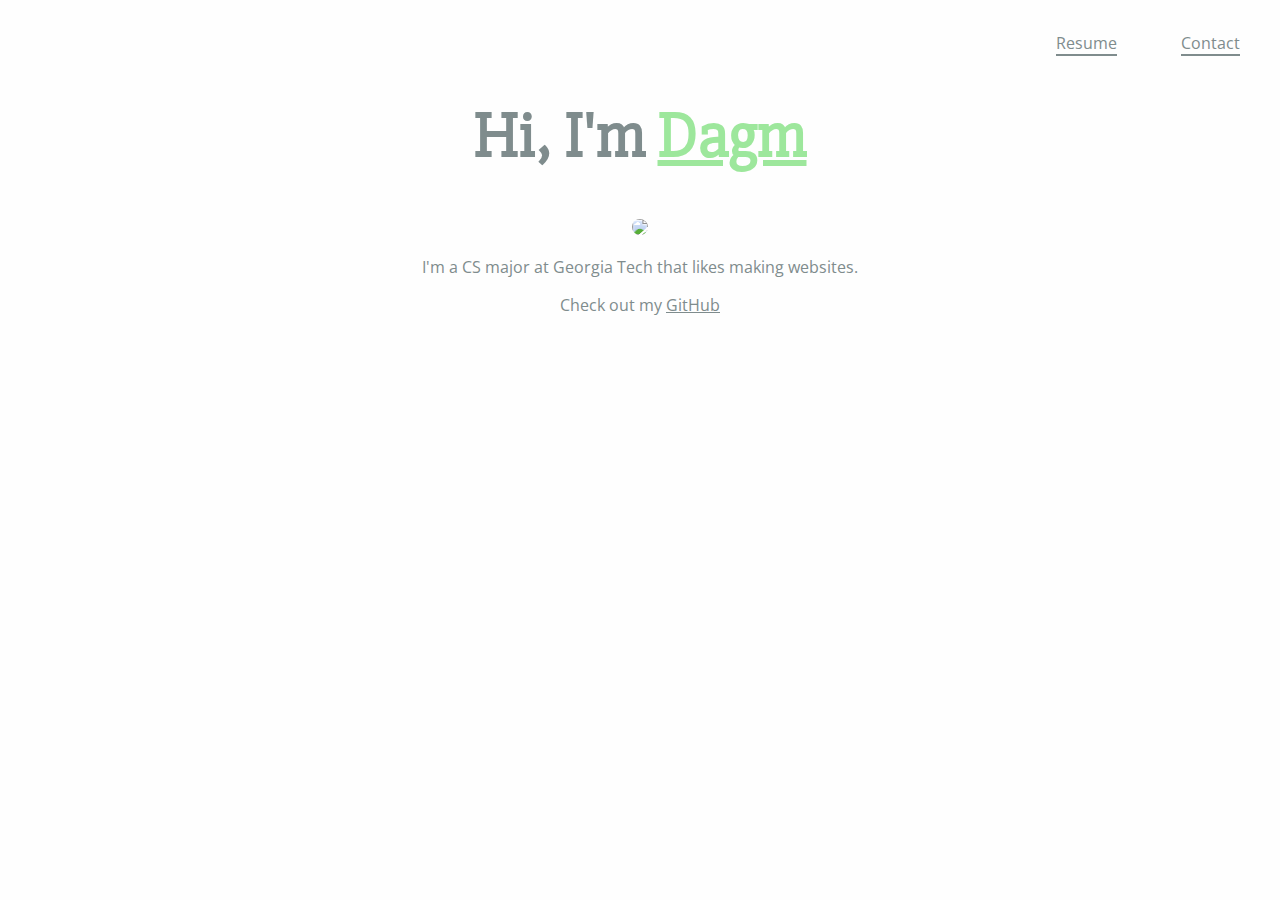
==== index.html @ be6cbc1a "Update index.html" ====
<!DOCTYPE html>
<html>
    <!-- Background things on the page -->
    <head>
        <title>I'm Dagm!</title>
        <link rel = "stylesheet" href = "style.css"/>
    </head>

    <!-- Visualized things on the page -->
    <body>
        <div id="navbar">
            <ul>
                <li>
                    <a href="mailto:dagmbehailu@gmail.com" class="nav-link">Contact</a>
                </li>
                <li>
                    <a href="http://dbehailu.github.io/resume.pdf" class="nav-link">Resume</a>
                </li>
            </ul>
        </div>

        <br/>

        <div id="about">
            <h1 id="intro">Hi, I'm <span id="fancy">Dagm</span></h1>
            <img src="https://media2.giphy.com/media/MF1kR4YmC2Z20/giphy.gif"/>
            <p>I'm a CS major at Georgia Tech that likes making websites.</p>
            <p>Check out my <a href="http://github.com/dbehailu">GitHub</a></p>
        </div>
    </body>
    <!-- Start of HubSpot Embed Code -->
    <script type="text/javascript" id="hs-script-loader" async defer src="//js.hs-scripts.com/4986851.js"></script>
    <!-- End of HubSpot Embed Code -->
    <script src="script.js"></script>
</html>
---- style.css ----
@import url('https://fonts.googleapis.com/css?family=Open+Sans');
@import url('https://fonts.googleapis.com/css?family=Slabo+27px');


body {
    font-family: 'Open Sans', serif;
    color: #7f8c8d;
    background-color: #fefefe;
    margin-top: 2em;
}

h1, h2, h3 {
    font-family: 'Slabo 27px', sans-serif;
}

/* Apply this to the child of this element */

#navbar > ul {
    margin: 0;
    padding: 0;
    list-style: none;
    width: 100%;
    text-align: center;
}

#navbar > ul > li {
    margin: 0 2em;
    display: inline-block;
    float: right;
    border-bottom: solid #7f8c8d 2px;
    position: relative;
}

.nav-link {
    width: 100%;
    height: 100%;
    margin: 0;
    text-decoration: none;
}

a {
    color: #7f8c8d;
}

img {
    border-radius: 50%;
}

#intro {
    font-size: 4em;
}

#about {
    text-align: center;
}

#fancy {
    color: #9DE79C;
    text-decoration: underline;
}
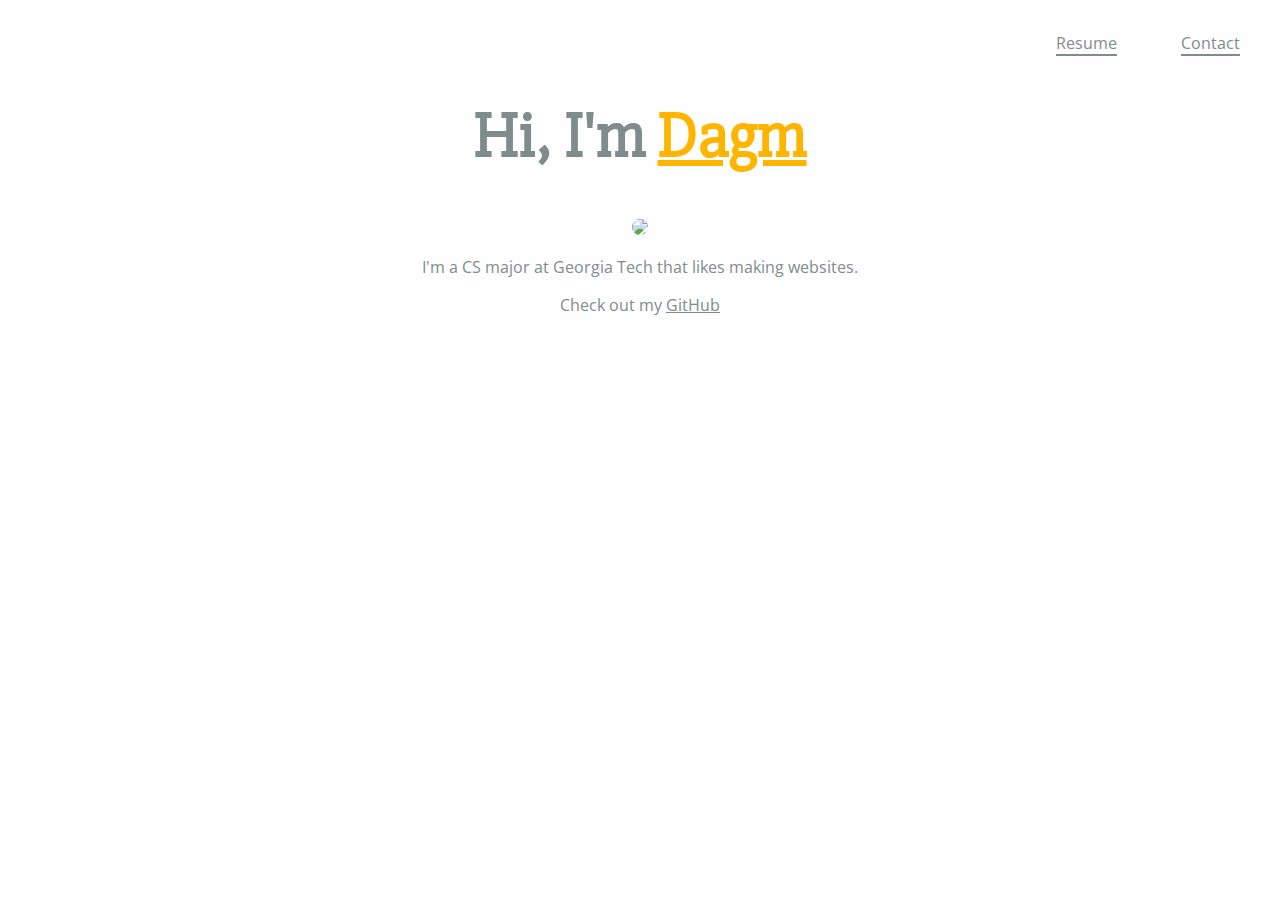
==== commit 35ab6912: "temporarily removing chatbot" ====
--- a/index.html
+++ b/index.html
@@ -29,8 +29,7 @@
         </div>
     </body>
     <!-- Start of HubSpot Embed Code -->
-    <script type="text/javascript" id="hs-script-loader" async defer src="//js.hs-scripts.com/4986851.js"></script>
+    <!-- <script type="text/javascript" id="hs-script-loader" async defer src="//js.hs-scripts.com/4986851.js"></script> -->
     <!-- End of HubSpot Embed Code -->
     <script src="script.js"></script>
 </html>
-
--- a/style.css
+++ b/style.css
@@ -55,6 +55,6 @@
 }
 
 #fancy {
-    color: #9DE79C;
+    color: #FFB400;
     text-decoration: underline;
 }
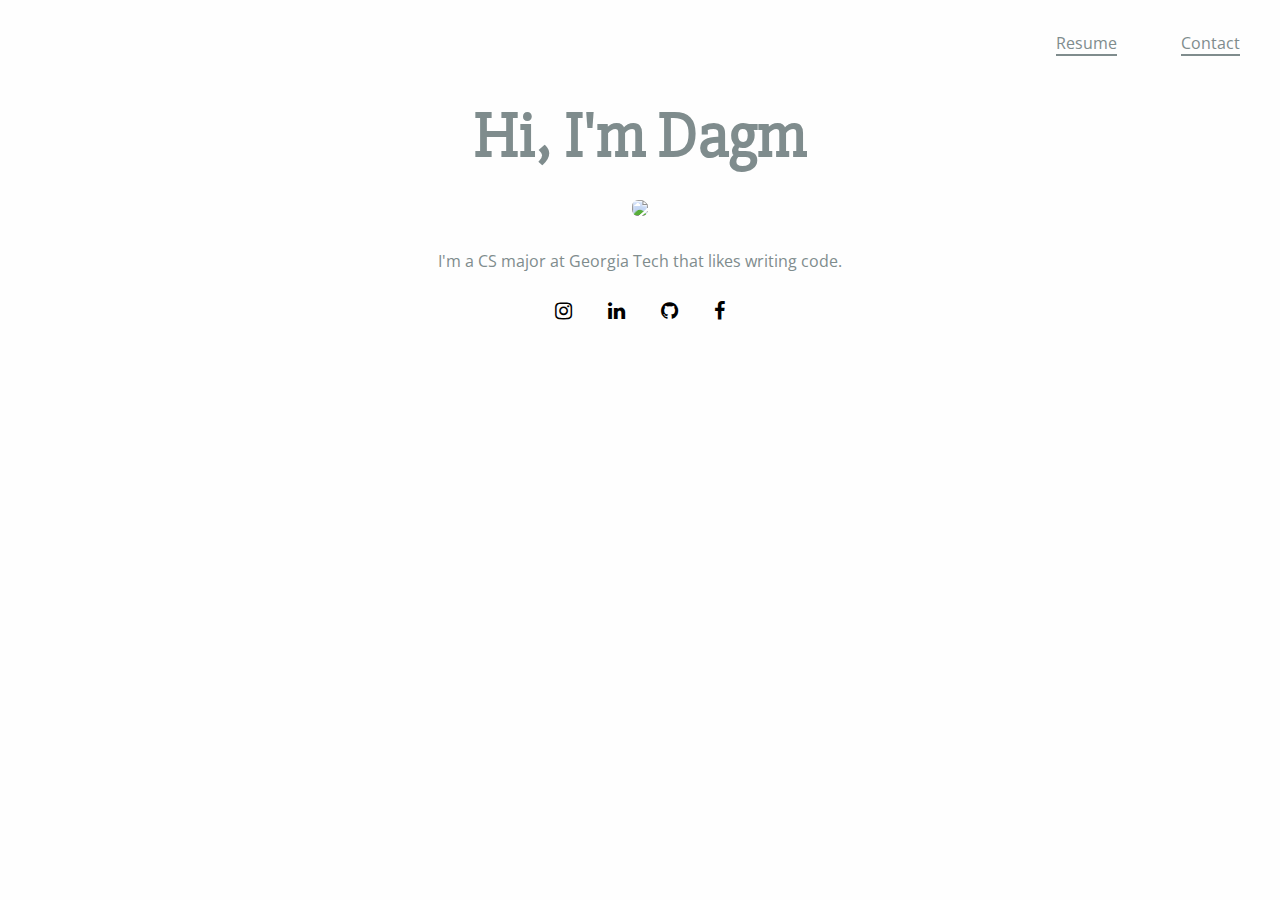
==== commit f7a5e43d: "aesthetic changes" ====
--- a/index.html
+++ b/index.html
@@ -4,6 +4,7 @@
     <head>
         <title>I'm Dagm!</title>
         <link rel = "stylesheet" href = "style.css"/>
+        <link rel="stylesheet" href="https://cdnjs.cloudflare.com/ajax/libs/font-awesome/4.7.0/css/font-awesome.min.css"/>
     </head>
 
     <!-- Visualized things on the page -->
@@ -23,13 +24,20 @@
 
         <div id="about">
             <h1 id="intro">Hi, I'm <span id="fancy">Dagm</span></h1>
-            <img src="https://media2.giphy.com/media/MF1kR4YmC2Z20/giphy.gif"/>
-            <p>I'm a CS major at Georgia Tech that likes making websites.</p>
-            <p>Check out my <a href="http://github.com/dbehailu">GitHub</a></p>
+            <img src="https://media1.giphy.com/media/ZVik7pBtu9dNS/giphy.gif?cid=790b76118dc1f9c46e62e09aeaffeee0fb3f2361b479c265&rid=giphy.gif"/>
+            <p>I'm a CS major at Georgia Tech that likes writing code.</p>
         </div>
     </body>
-    <!-- Start of HubSpot Embed Code -->
-    <!-- <script type="text/javascript" id="hs-script-loader" async defer src="//js.hs-scripts.com/4986851.js"></script> -->
-    <!-- End of HubSpot Embed Code -->
+
+    <br/>
+
+    <!-- The social media icon bar -->
+    <div class="icon-bar">
+        <a href="https://www.instagram.com/dagm" class="instagram"><i class="fa fa-instagram"></i></a>
+        <a href="https://www.linkedin.com/in/dagmb/" class="linkedin"><i class="fa fa-linkedin"></i></a>
+        <a href="https://www.github.com/dbehailu" class="github"><i class="fa fa-github"></i></a>
+        <a href="https://www.facebook.com/people/Dagm/100017661964005" class="facebook"><i class="fa fa-facebook"></i></a>
+    </div>
+
     <script src="script.js"></script>
 </html>
--- a/style.css
+++ b/style.css
@@ -11,6 +11,10 @@
 
 h1, h2, h3 {
     font-family: 'Slabo 27px', sans-serif;
+}
+
+h1 {
+    margin-bottom: 2%;
 }
 
 /* Apply this to the child of this element */
@@ -43,7 +47,8 @@
 }
 
 img {
-    border-radius: 50%;
+    border-radius: 40%;
+    margin-bottom: 1%;
 }
 
 #intro {
@@ -55,6 +60,54 @@
 }
 
 #fancy {
-    color: #FFB400;
-    text-decoration: underline;
+    color: #7f8c8d;
 }
+
+.icon-bar {
+  text-align: center;
+  -webkit-transform: translateY(-50%);
+  -ms-transform: translateY(-50%);
+  transform: translateY(-50%);
+}
+
+/* Style the icon bar links */
+.icon-bar a {
+  text-align: center;
+  padding: 16px;
+  transition: all 0.3s ease;
+  color: black;
+  font-size: 20px;
+}
+
+/* Style the social media icons with color, if you want */
+.icon-bar a:hover {
+  /* background-color: #ffffff; */
+}
+
+.facebook {
+  /* background: #3B5998; */
+/* background: #111111; */
+}
+
+.twitter {
+  /* background: #55ACEE; */
+  /* background: #111111; */
+}
+
+.instagram {
+  /* background: #111111; */
+}
+
+.linkedin {
+  /* background: #007bb5; */
+  /* background: #111111; */
+}
+
+.youtube {
+  /* background: #bb0000; */
+  /* background: #111111; */
+}
+
+.github {
+
+}
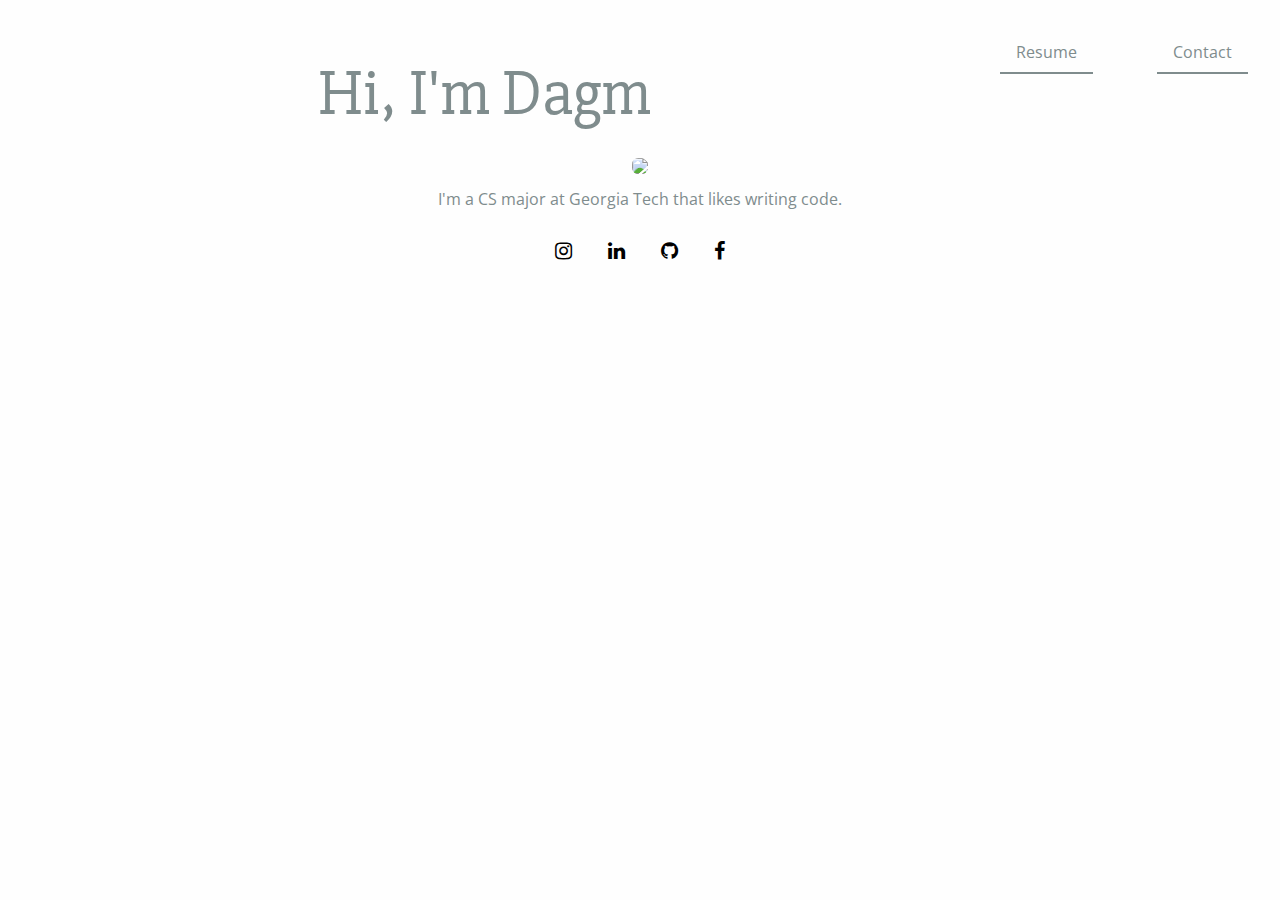
==== commit 637887e9: "added bootstrap and node dependencies" ====
--- a/index.html
+++ b/index.html
@@ -3,6 +3,7 @@
     <!-- Background things on the page -->
     <head>
         <title>I'm Dagm!</title>
+        <link rel="stylesheet" href="https://stackpath.bootstrapcdn.com/bootstrap/4.4.1/css/bootstrap.min.css" integrity="sha384-Vkoo8x4CGsO3+Hhxv8T/Q5PaXtkKtu6ug5TOeNV6gBiFeWPGFN9MuhOf23Q9Ifjh" crossorigin="anonymous">
         <link rel = "stylesheet" href = "style.css"/>
         <link rel="stylesheet" href="https://cdnjs.cloudflare.com/ajax/libs/font-awesome/4.7.0/css/font-awesome.min.css"/>
     </head>
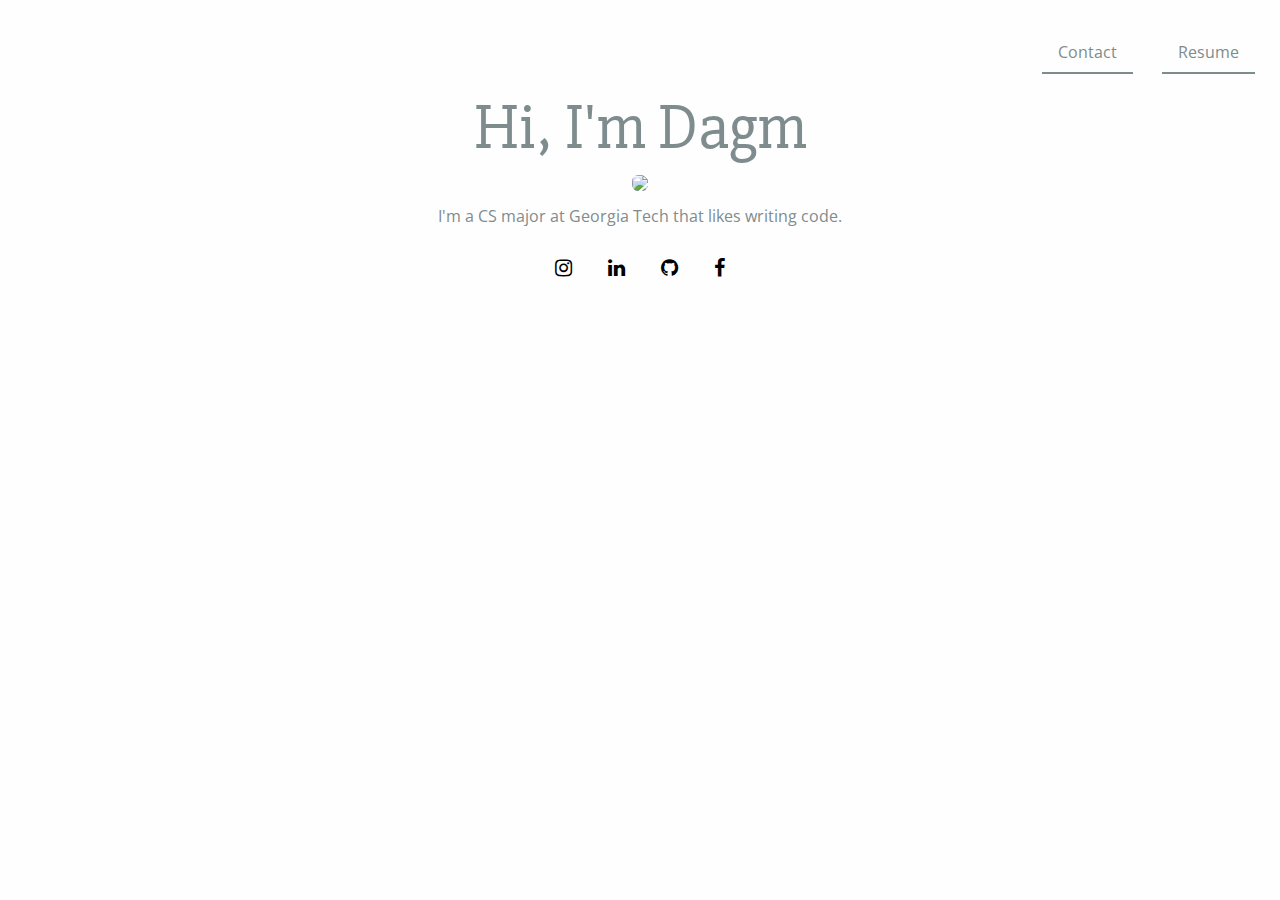
==== commit 61e87031: "fixed navbar with bootstrap script" ====
--- a/index.html
+++ b/index.html
@@ -8,20 +8,18 @@
         <link rel="stylesheet" href="https://cdnjs.cloudflare.com/ajax/libs/font-awesome/4.7.0/css/font-awesome.min.css"/>
     </head>
 
-    <!-- Visualized things on the page -->
     <body>
         <div id="navbar">
             <ul>
                 <li>
                     <a href="mailto:dagmbehailu@gmail.com" class="nav-link">Contact</a>
                 </li>
+
                 <li>
                     <a href="http://dbehailu.github.io/resume.pdf" class="nav-link">Resume</a>
                 </li>
             </ul>
         </div>
-
-        <br/>
 
         <div id="about">
             <h1 id="intro">Hi, I'm <span id="fancy">Dagm</span></h1>
@@ -40,5 +38,6 @@
         <a href="https://www.facebook.com/people/Dagm/100017661964005" class="facebook"><i class="fa fa-facebook"></i></a>
     </div>
 
+    <script src="https://stackpath.bootstrapcdn.com/bootstrap/4.4.1/js/bootstrap.min.js" integrity="sha384-wfSDF2E50Y2D1uUdj0O3uMBJnjuUD4Ih7YwaYd1iqfktj0Uod8GCExl3Og8ifwB6" crossorigin="anonymous"></script>
     <script src="script.js"></script>
 </html>
--- a/style.css
+++ b/style.css
@@ -13,24 +13,14 @@
     font-family: 'Slabo 27px', sans-serif;
 }
 
-h1 {
-    margin-bottom: 2%;
-}
-
-/* Apply this to the child of this element */
-
 #navbar > ul {
-    margin: 0;
-    padding: 0;
-    list-style: none;
-    width: 100%;
-    text-align: center;
+    display: block;
+    text-align-last: end;
 }
 
 #navbar > ul > li {
-    margin: 0 2em;
+    margin-right: 2%;
     display: inline-block;
-    float: right;
     border-bottom: solid #7f8c8d 2px;
     position: relative;
 }
@@ -53,6 +43,7 @@
 
 #intro {
     font-size: 4em;
+    display: block;
 }
 
 #about {
@@ -79,14 +70,9 @@
   font-size: 20px;
 }
 
-/* Style the social media icons with color, if you want */
-.icon-bar a:hover {
-  /* background-color: #ffffff; */
-}
-
 .facebook {
   /* background: #3B5998; */
-/* background: #111111; */
+  /* background: #111111; */
 }
 
 .twitter {
@@ -107,7 +93,3 @@
   /* background: #bb0000; */
   /* background: #111111; */
 }
-
-.github {
-
-}
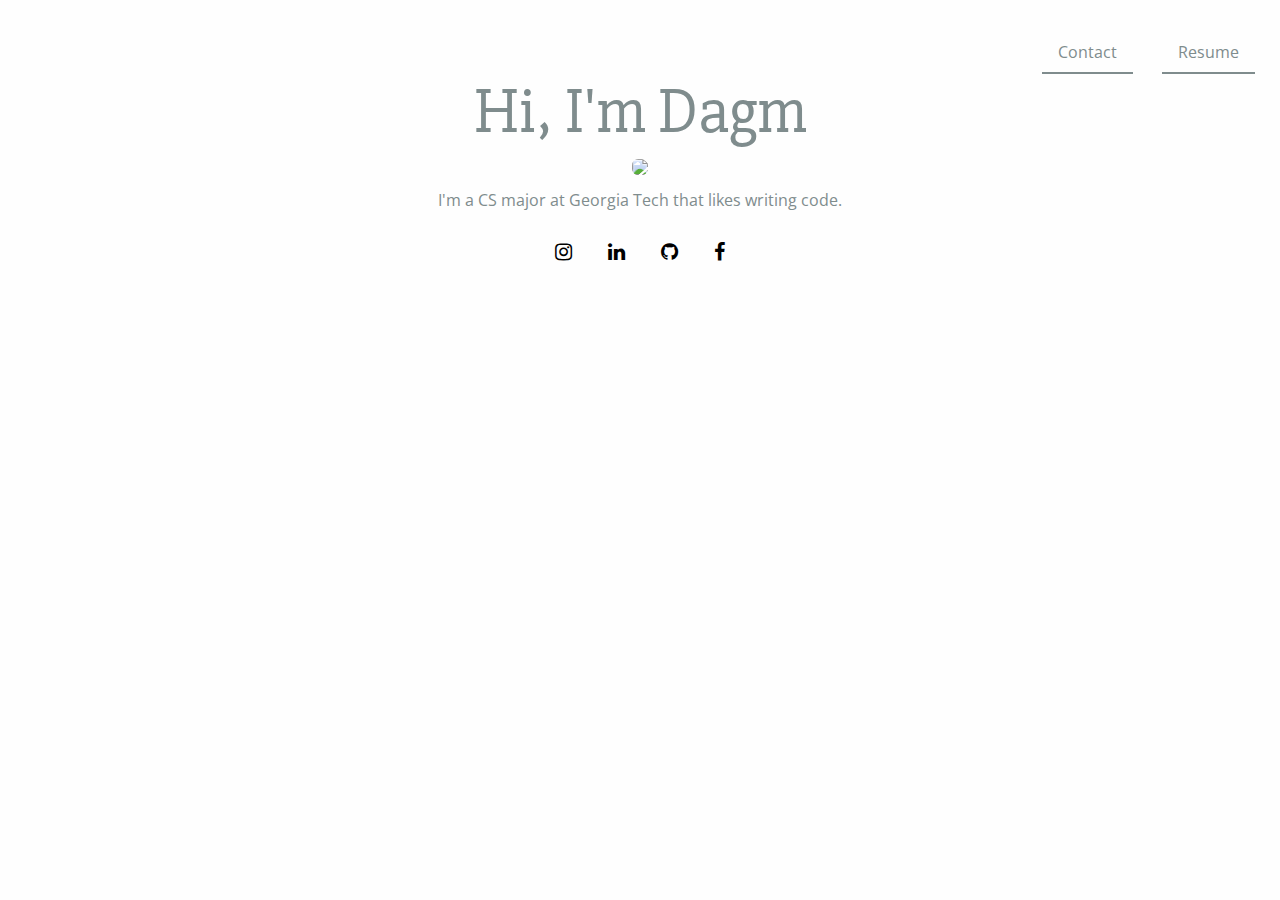
==== commit 020acd71: "Update index.html" ====
--- a/index.html
+++ b/index.html
@@ -16,7 +16,7 @@
                 </li>
 
                 <li>
-                    <a href="http://dbehailu.github.io/resume.pdf" class="nav-link">Resume</a>
+                    <a href="http://dbehailu.github.io/dagm_behailu_resume.pdf" class="nav-link">Resume</a>
                 </li>
             </ul>
         </div>
--- a/style.css
+++ b/style.css
@@ -16,6 +16,7 @@
 #navbar > ul {
     display: block;
     text-align-last: end;
+    margin: 0px 0px 0px 0px;
 }
 
 #navbar > ul > li {
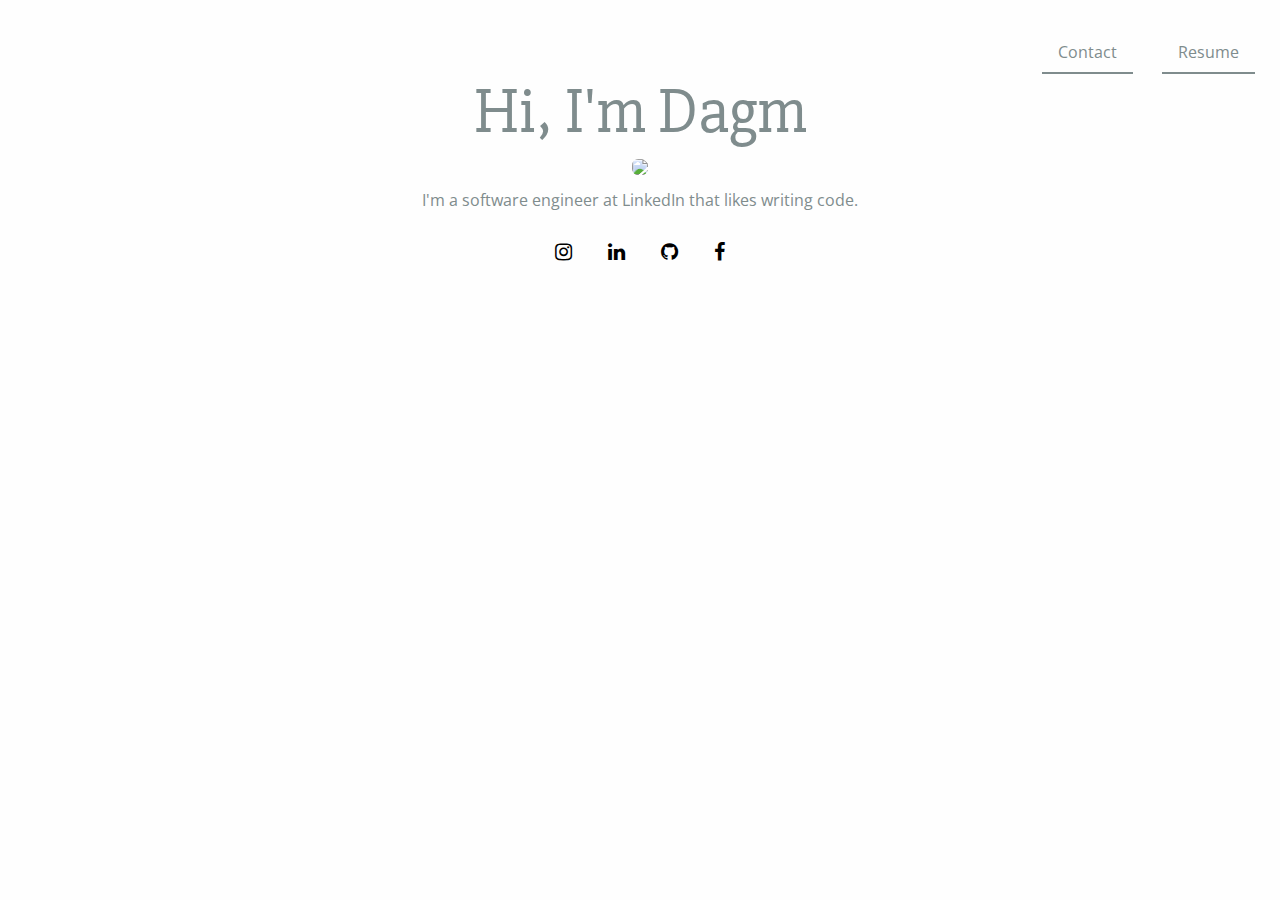
==== commit 71919b26: "update current position on dagm.me" ====
--- a/index.html
+++ b/index.html
@@ -16,7 +16,7 @@
                 </li>
 
                 <li>
-                    <a href="http://dbehailu.github.io/dagm_behailu_resume.pdf" class="nav-link">Resume</a>
+                    <a href="http://dbehailu.github.io/resume.pdf" class="nav-link">Resume</a>
                 </li>
             </ul>
         </div>
@@ -24,7 +24,7 @@
         <div id="about">
             <h1 id="intro">Hi, I'm <span id="fancy">Dagm</span></h1>
             <img src="https://media1.giphy.com/media/ZVik7pBtu9dNS/giphy.gif?cid=790b76118dc1f9c46e62e09aeaffeee0fb3f2361b479c265&rid=giphy.gif"/>
-            <p>I'm a CS major at Georgia Tech that likes writing code.</p>
+            <p>I'm a software engineer at LinkedIn that likes writing code.</p>
         </div>
     </body>
 
